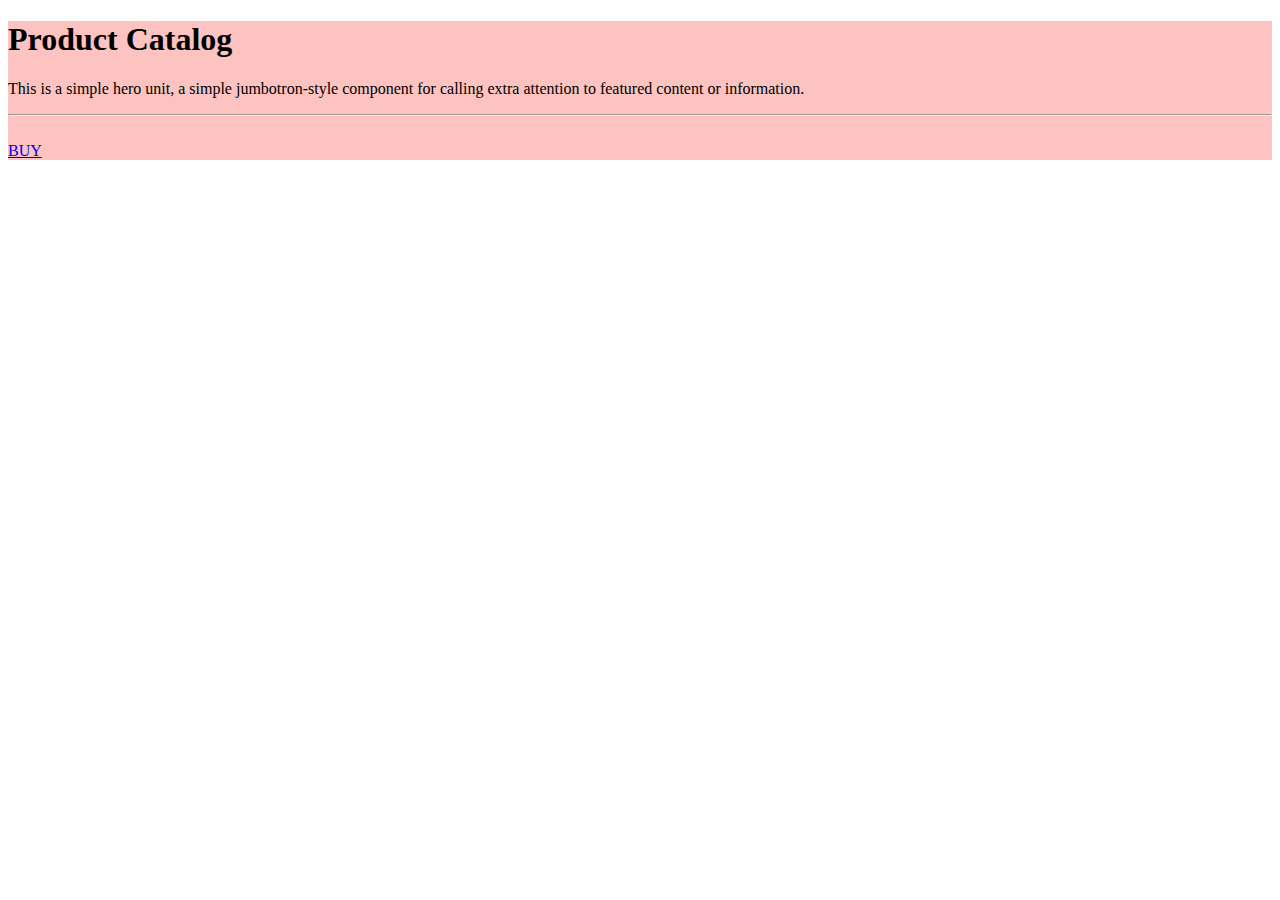
==== index.html @ 6d929e46 "style" ====
<!DOCTYPE html>
<html>
<head>
    <meta charset="utf-8" />
    <meta http-equiv="X-UA-Compatible" content="IE=edge">
    <title>Page Title</title>
    <meta name="viewport" content="width=device-width, initial-scale=1">
    <link rel="stylesheet" href="https://stackpath.bootstrapcdn.com/bootstrap/4.2.1/css/bootstrap.min.css" integrity="sha384-GJzZqFGwb1QTTN6wy59ffF1BuGJpLSa9DkKMp0DgiMDm4iYMj70gZWKYbI706tWS" crossorigin="anonymous">
    <link rel="stylesheet" type="text/css" media="screen" href="site.css" />
    <script src="main.js"></script>
    <script src="webservices.js"></script>
</head>
<body class = "container">

    <div class="jumbotron">
            <h1 class="display-4">Product Catalog</h1>
            <p class="lead">This is a simple hero unit, a simple jumbotron-style component for calling extra attention to featured content or information.</p>
            <hr class="my-4">
            <div id = "dataList" class="lead"> </div>
            <br>
            <a class="btn btn-secondary" btn-lg" href="#" role="button">BUY</a>
    </div>
    

    





    <script src="https://code.jquery.com/jquery-3.3.1.slim.min.js" integrity="sha384-q8i/X+965DzO0rT7abK41JStQIAqVgRVzpbzo5smXKp4YfRvH+8abtTE1Pi6jizo" crossorigin="anonymous"></script>
    <script src="https://cdnjs.cloudflare.com/ajax/libs/popper.js/1.14.6/umd/popper.min.js" integrity="sha384-wHAiFfRlMFy6i5SRaxvfOCifBUQy1xHdJ/yoi7FRNXMRBu5WHdZYu1hA6ZOblgut" crossorigin="anonymous"></script>
    <script src="https://stackpath.bootstrapcdn.com/bootstrap/4.2.1/js/bootstrap.min.js" integrity="sha384-B0UglyR+jN6CkvvICOB2joaf5I4l3gm9GU6Hc1og6Ls7i6U/mkkaduKaBhlAXv9k" crossorigin="anonymous"></script>
</body>
</html>
---- site.css ----
.jumbotron {
    background-color: rgb(250,155,150,0.6);
  }
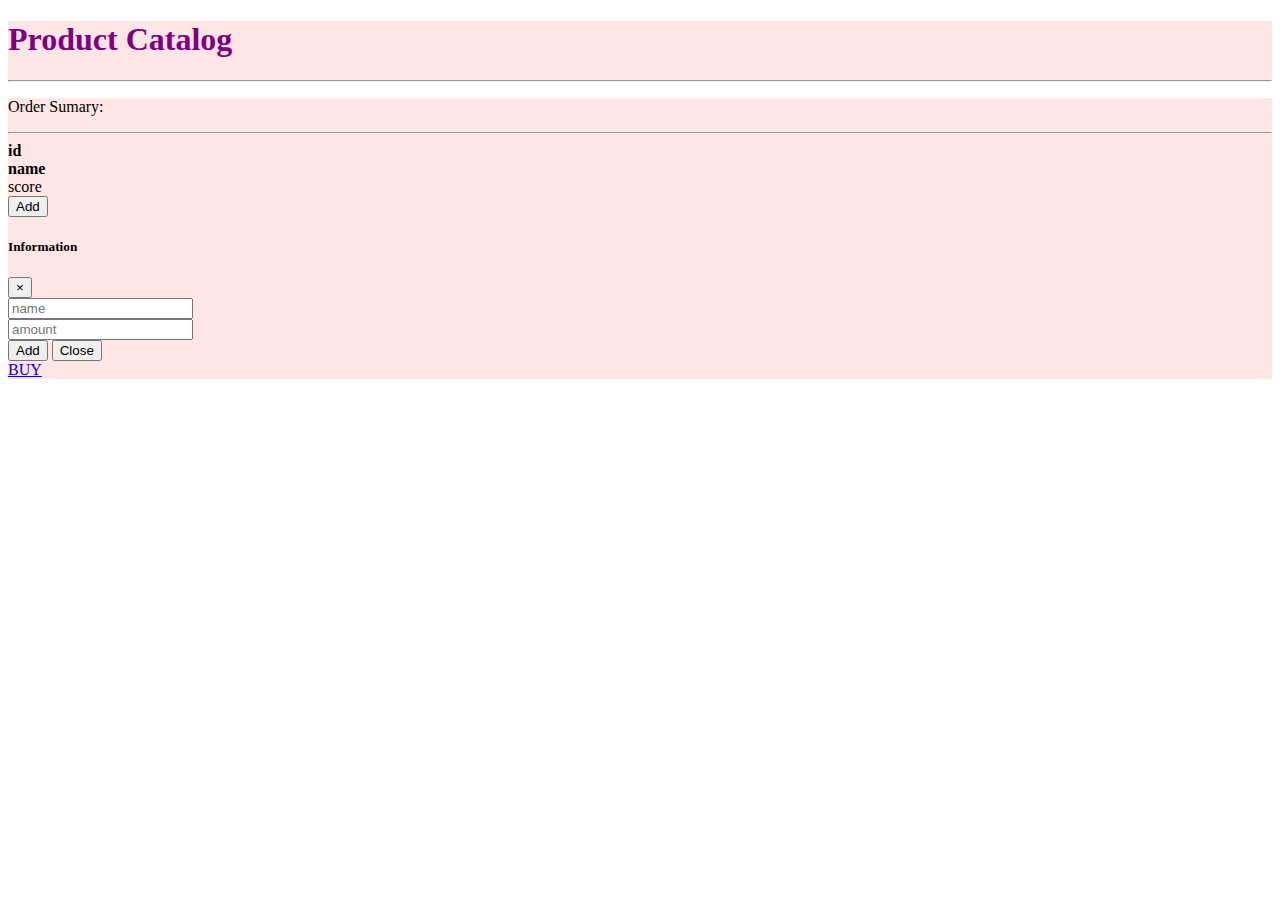
==== commit a896ec0b: "Rendering the data progress" ====
--- a/index.html
+++ b/index.html
@@ -13,12 +13,61 @@
 <body class = "container">
 
     <div class="jumbotron">
-            <h1 class="display-4">Product Catalog</h1>
-            <p class="lead">This is a simple hero unit, a simple jumbotron-style component for calling extra attention to featured content or information.</p>
+            
+            <font color="purple" face="Freestyle Script" ><h1>  Product Catalog </h1></font>
+
+            <hr class="my-2">
+            <div id = "dataList" class="lead"> </div>
+    </div>
+
+    <div class="jumbotron">
+
+            <p class="lead">Order Sumary:</p>
             <hr class="my-4">
-            <div id = "dataList" class="lead"> </div>
-            <br>
-            <a class="btn btn-secondary" btn-lg" href="#" role="button">BUY</a>
+
+            <div id = "Order" class = "container">
+                <div class="row">
+                    <section class="col" id = "col1" ><b>id </b></section>
+                    <section class="col" id = "col2"><b>name </b></section>
+                    <section class="col" id = "col3">score</section>
+                    </div>
+                        
+            </div>
+
+            <button type="button" class="btn btn-light" data-toggle="modal" data-target="#exampleModal">
+               Add
+            </button>
+
+            <div class="modal fade" id="exampleModal" tabindex="-1" role="dialog" aria-labelledby="exampleModalLabel" aria-hidden="true">
+                <div class="modal-dialog" role="document">
+                    <div class="modal-content">
+                        <div class="modal-header">
+                        <h5 class="modal-title" id="exampleModalLabel">Information</h5>
+                        <button type="button" class="close" data-dismiss="modal" aria-label="Close">
+                            <span aria-hidden="true">&times;</span>
+                        </button>
+                        </div>
+                        <div class="modal-body">
+                            <form id = "form" class="input-group mb-3">
+                                <div class="form-row">
+                                    <div class="col">
+                                        <input class="form-control" id="nameID" placeholder="name" aria-label="Example text with button addon" aria-describedby="button-addon1">
+                                    </div>
+                                    <div class="col">
+                                        <input class="form-control" id="amountID" placeholder="amount" aria-label="Example text with button addon" aria-describedby="button-addon1">
+                                    </div>
+                                </div>
+                            </form>
+                        </div>
+                        <div class="modal-footer">
+                            <button class="btn btn-outline-secondary" type="button" id="button-addon1" onclick="add()">Add</button>
+                            <button type="button" class="btn btn-secondary" data-dismiss="modal">Close</button>
+                        </div>
+                    </div>
+                </div>
+            </div>
+
+            <a class="btn btn-dark" btn-lg" href="#" role="button">BUY</a>
     </div>
     
 
--- a/site.css
+++ b/site.css
@@ -1,3 +1,3 @@
 .jumbotron {
-    background-color: rgb(250,155,150,0.6);
+    background-color: rgb(250,9,10,0.1);
   }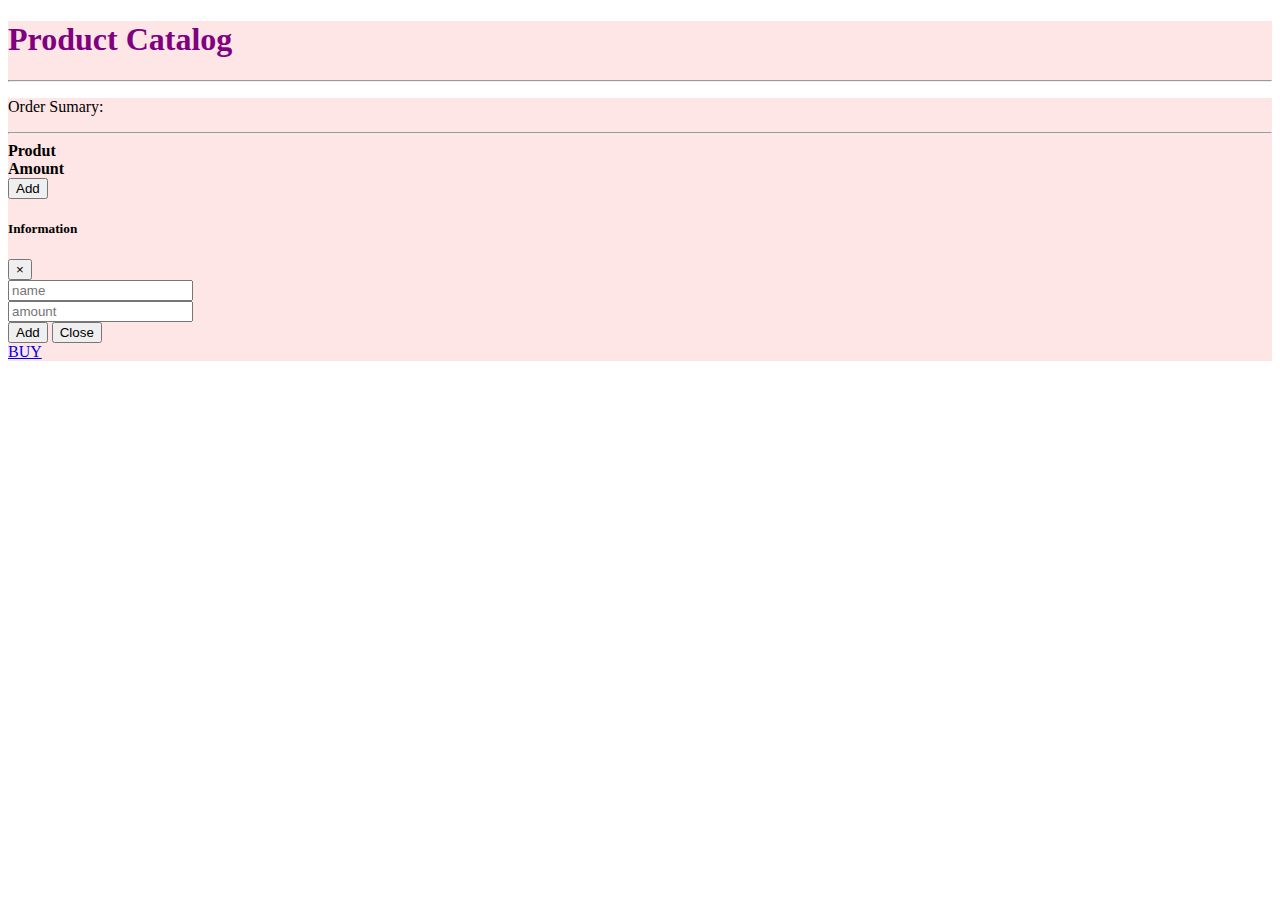
==== commit b973af55: "orderList" ====
--- a/index.html
+++ b/index.html
@@ -27,9 +27,8 @@
 
             <div id = "Order" class = "container">
                 <div class="row">
-                    <section class="col" id = "col1" ><b>id </b></section>
-                    <section class="col" id = "col2"><b>name </b></section>
-                    <section class="col" id = "col3">score</section>
+                    <section class="col" id = "col1" ><b>Produt</b></section>
+                    <section class="col" id = "col2"><b>Amount</b></section>
                     </div>
                         
             </div>
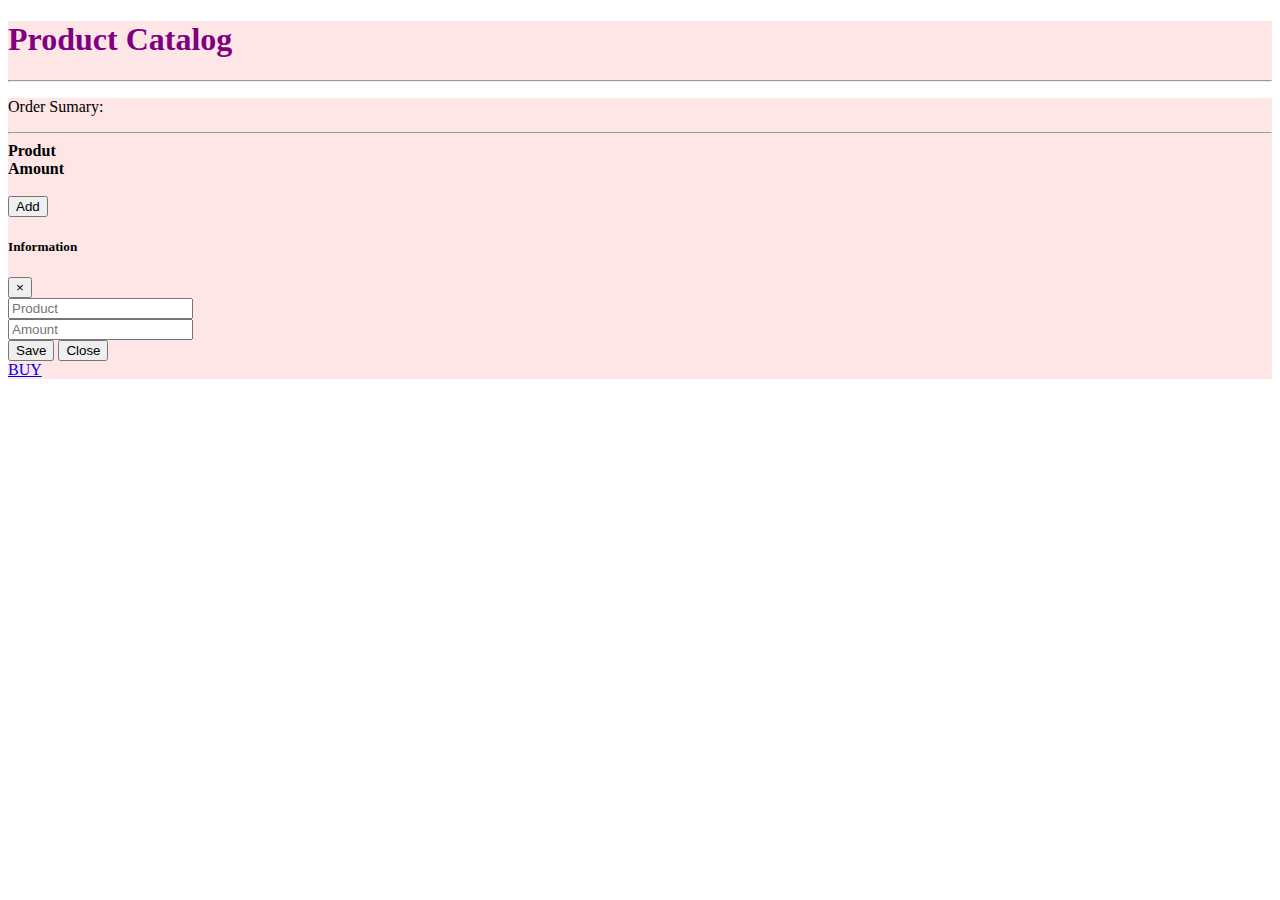
==== commit 7d69f3e9: "button p" ====
--- a/index.html
+++ b/index.html
@@ -25,13 +25,14 @@
             <p class="lead">Order Sumary:</p>
             <hr class="my-4">
 
-            <div id = "Order" class = "container">
+            <div id = "orderList" class = "container">
                 <div class="row">
                     <section class="col" id = "col1" ><b>Produt</b></section>
                     <section class="col" id = "col2"><b>Amount</b></section>
                     </div>
                         
             </div>
+            <br>
 
             <button type="button" class="btn btn-light" data-toggle="modal" data-target="#exampleModal">
                Add
@@ -50,16 +51,16 @@
                             <form id = "form" class="input-group mb-3">
                                 <div class="form-row">
                                     <div class="col">
-                                        <input class="form-control" id="nameID" placeholder="name" aria-label="Example text with button addon" aria-describedby="button-addon1">
+                                        <input class="form-control" id="ProductID" placeholder="Product" aria-label="Example text with button addon" aria-describedby="button-addon1">
                                     </div>
                                     <div class="col">
-                                        <input class="form-control" id="amountID" placeholder="amount" aria-label="Example text with button addon" aria-describedby="button-addon1">
+                                        <input class="form-control" id="AmountID" placeholder="Amount" aria-label="Example text with button addon" aria-describedby="button-addon1">
                                     </div>
                                 </div>
                             </form>
                         </div>
                         <div class="modal-footer">
-                            <button class="btn btn-outline-secondary" type="button" id="button-addon1" onclick="add()">Add</button>
+                            <button class="btn btn-outline-secondary" type="button" id="button-addon1" onclick="add()">Save</button>
                             <button type="button" class="btn btn-secondary" data-dismiss="modal">Close</button>
                         </div>
                     </div>
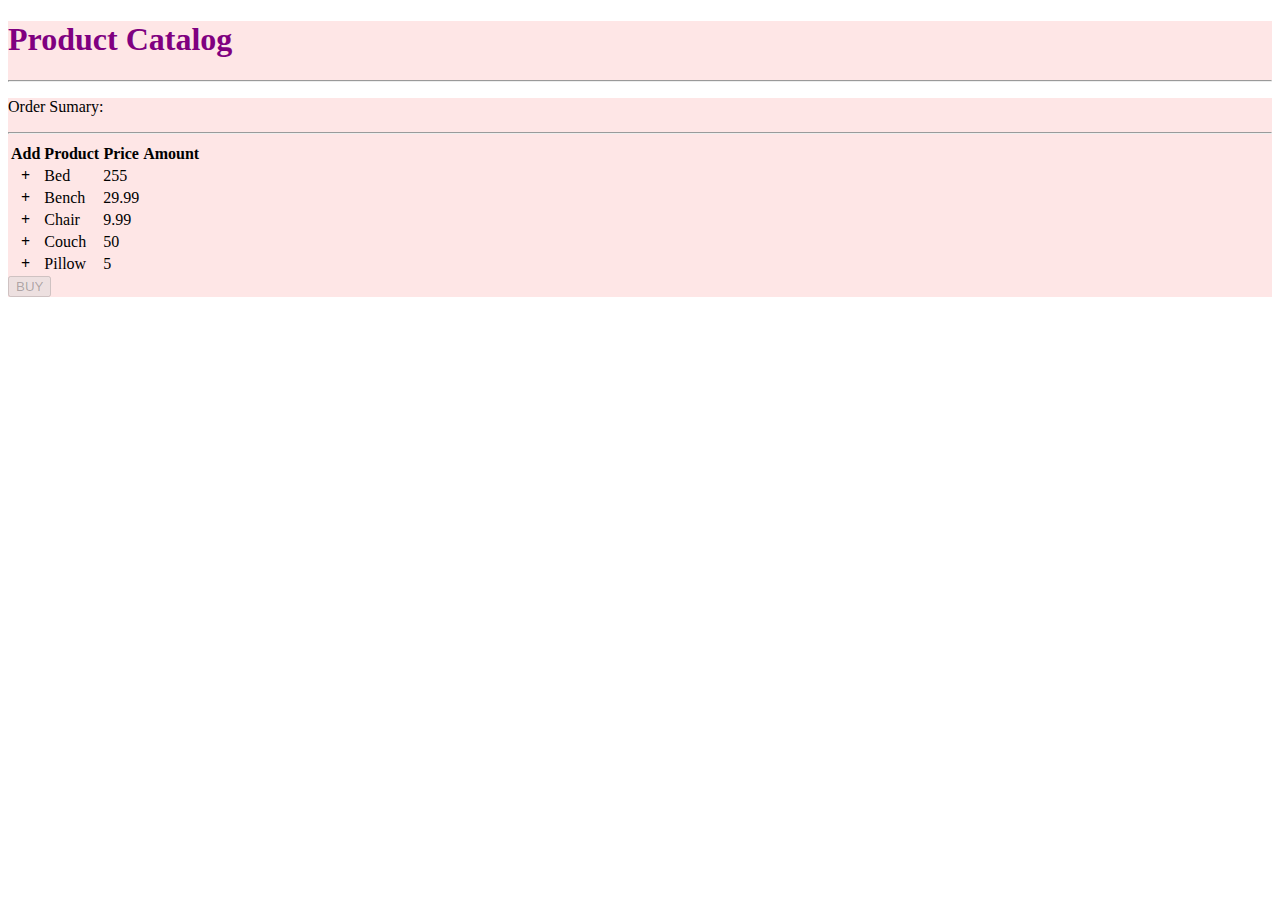
==== commit ed3b7030: "try add" ====
--- a/index.html
+++ b/index.html
@@ -24,50 +24,52 @@
 
             <p class="lead">Order Sumary:</p>
             <hr class="my-4">
+            
+            <table class="table">
+                <thead>
+                    <tr>
+                    <th scope="col">Add</th>
+                    <th scope="col">Product</th>
+                    <th scope="col">Price</th>
+                    <th scope="col">Amount</th>
+                    </tr>
+                </thead>
+                <tbody>
+                <tr>
+                    <th scope="row"> + </th>
+                    <td>Bed</td>
+                    <td> 255 </td>
+                    <td>  </td>
+                </tr>
+                <tr>
+                    <th scope="row"> + </th>
+                    <td>Bench</td>
+                    <td>29.99</td>
+                    <td>  </td>
+                </tr>
+                <tr>
+                    <th scope="row">+</th>
+                    <td>Chair</td>
+                    <td>9.99</td>
+                    <td> </td>
+                </tr>
+                <tr>
+                    <th scope="row"> + </th>
+                    <td>Couch</td>
+                    <td>50</td>
+                    <td>  </td>
+                </tr>
+                <tr>
+                    <th scope="row">+</th>
+                    <td>Pillow</td>
+                    <td>5</td>
+                    <td> </td>
+                </tr>
+                </tbody>
+            </table>
 
-            <div id = "orderList" class = "container">
-                <div class="row">
-                    <section class="col" id = "col1" ><b>Produt</b></section>
-                    <section class="col" id = "col2"><b>Amount</b></section>
-                    </div>
-                        
-            </div>
-            <br>
-
-            <button type="button" class="btn btn-light" data-toggle="modal" data-target="#exampleModal">
-               Add
-            </button>
-
-            <div class="modal fade" id="exampleModal" tabindex="-1" role="dialog" aria-labelledby="exampleModalLabel" aria-hidden="true">
-                <div class="modal-dialog" role="document">
-                    <div class="modal-content">
-                        <div class="modal-header">
-                        <h5 class="modal-title" id="exampleModalLabel">Information</h5>
-                        <button type="button" class="close" data-dismiss="modal" aria-label="Close">
-                            <span aria-hidden="true">&times;</span>
-                        </button>
-                        </div>
-                        <div class="modal-body">
-                            <form id = "form" class="input-group mb-3">
-                                <div class="form-row">
-                                    <div class="col">
-                                        <input class="form-control" id="ProductID" placeholder="Product" aria-label="Example text with button addon" aria-describedby="button-addon1">
-                                    </div>
-                                    <div class="col">
-                                        <input class="form-control" id="AmountID" placeholder="Amount" aria-label="Example text with button addon" aria-describedby="button-addon1">
-                                    </div>
-                                </div>
-                            </form>
-                        </div>
-                        <div class="modal-footer">
-                            <button class="btn btn-outline-secondary" type="button" id="button-addon1" onclick="add()">Save</button>
-                            <button type="button" class="btn btn-secondary" data-dismiss="modal">Close</button>
-                        </div>
-                    </div>
-                </div>
-            </div>
-
-            <a class="btn btn-dark" btn-lg" href="#" role="button">BUY</a>
+            
+            <button type="button" class="btn btn-outline-dark" disabled>BUY</button>
     </div>
     
 
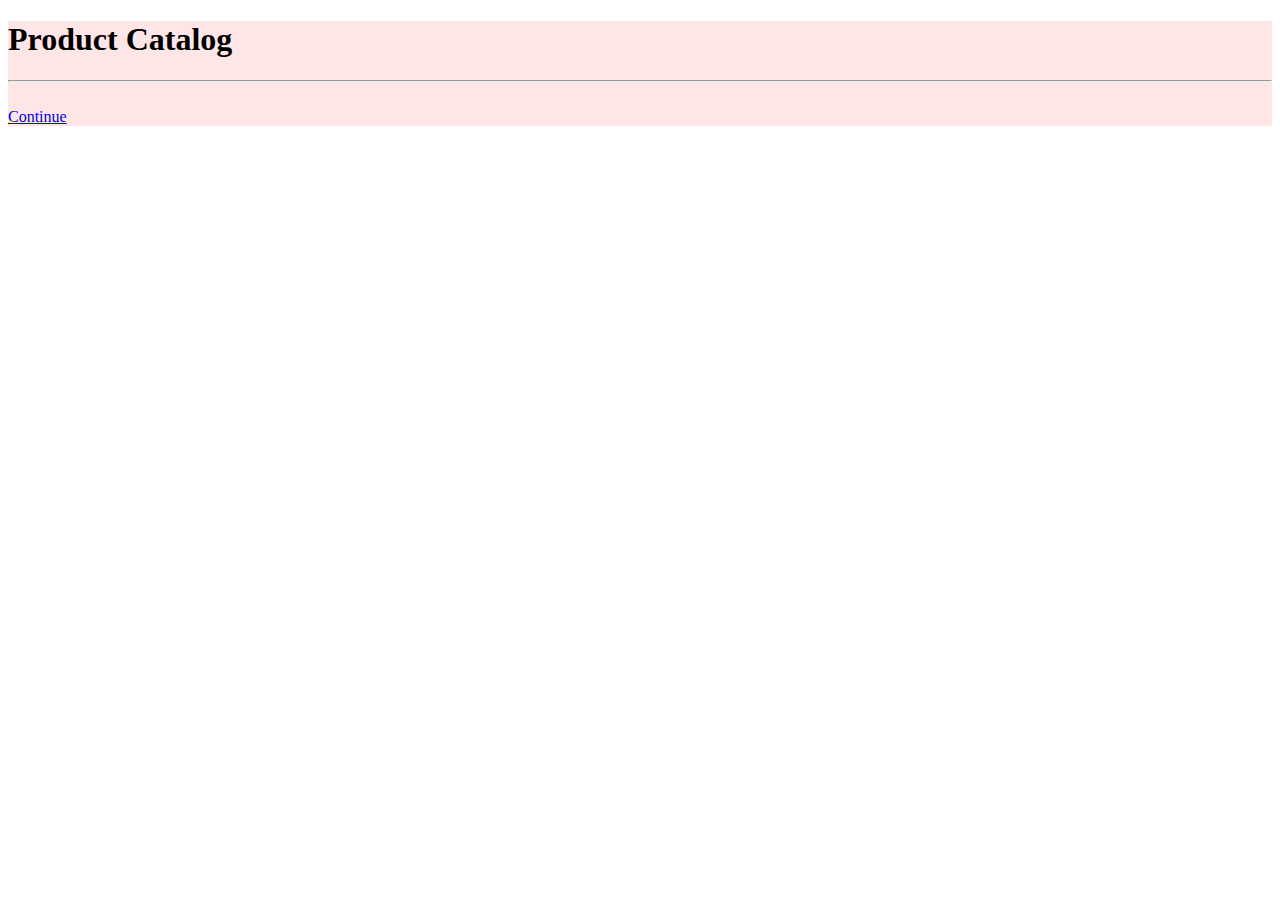
==== commit 8ef78f08: "couch" ====
--- a/index.html
+++ b/index.html
@@ -3,7 +3,7 @@
 <head>
     <meta charset="utf-8" />
     <meta http-equiv="X-UA-Compatible" content="IE=edge">
-    <title>Page Title</title>
+    <title>Product Catalog</title>
     <meta name="viewport" content="width=device-width, initial-scale=1">
     <link rel="stylesheet" href="https://stackpath.bootstrapcdn.com/bootstrap/4.2.1/css/bootstrap.min.css" integrity="sha384-GJzZqFGwb1QTTN6wy59ffF1BuGJpLSa9DkKMp0DgiMDm4iYMj70gZWKYbI706tWS" crossorigin="anonymous">
     <link rel="stylesheet" type="text/css" media="screen" href="site.css" />
@@ -14,70 +14,16 @@
 
     <div class="jumbotron">
             
-            <font color="purple" face="Freestyle Script" ><h1>  Product Catalog </h1></font>
+            <font face="Freestyle Script" ><h1>  Product Catalog </h1></font>
 
             <hr class="my-2">
             <div id = "dataList" class="lead"> </div>
+            <br>
+
+            <a class="btn btn-outline-secondary" href="toBuy.html" role="button">Continue</a>
     </div>
 
-    <div class="jumbotron">
-
-            <p class="lead">Order Sumary:</p>
-            <hr class="my-4">
-            
-            <table class="table">
-                <thead>
-                    <tr>
-                    <th scope="col">Add</th>
-                    <th scope="col">Product</th>
-                    <th scope="col">Price</th>
-                    <th scope="col">Amount</th>
-                    </tr>
-                </thead>
-                <tbody>
-                <tr>
-                    <th scope="row"> + </th>
-                    <td>Bed</td>
-                    <td> 255 </td>
-                    <td>  </td>
-                </tr>
-                <tr>
-                    <th scope="row"> + </th>
-                    <td>Bench</td>
-                    <td>29.99</td>
-                    <td>  </td>
-                </tr>
-                <tr>
-                    <th scope="row">+</th>
-                    <td>Chair</td>
-                    <td>9.99</td>
-                    <td> </td>
-                </tr>
-                <tr>
-                    <th scope="row"> + </th>
-                    <td>Couch</td>
-                    <td>50</td>
-                    <td>  </td>
-                </tr>
-                <tr>
-                    <th scope="row">+</th>
-                    <td>Pillow</td>
-                    <td>5</td>
-                    <td> </td>
-                </tr>
-                </tbody>
-            </table>
-
-            
-            <button type="button" class="btn btn-outline-dark" disabled>BUY</button>
-    </div>
-    
-
-    
-
-
-
-
+    <img scr="couch.jpg">
 
     <script src="https://code.jquery.com/jquery-3.3.1.slim.min.js" integrity="sha384-q8i/X+965DzO0rT7abK41JStQIAqVgRVzpbzo5smXKp4YfRvH+8abtTE1Pi6jizo" crossorigin="anonymous"></script>
     <script src="https://cdnjs.cloudflare.com/ajax/libs/popper.js/1.14.6/umd/popper.min.js" integrity="sha384-wHAiFfRlMFy6i5SRaxvfOCifBUQy1xHdJ/yoi7FRNXMRBu5WHdZYu1hA6ZOblgut" crossorigin="anonymous"></script>
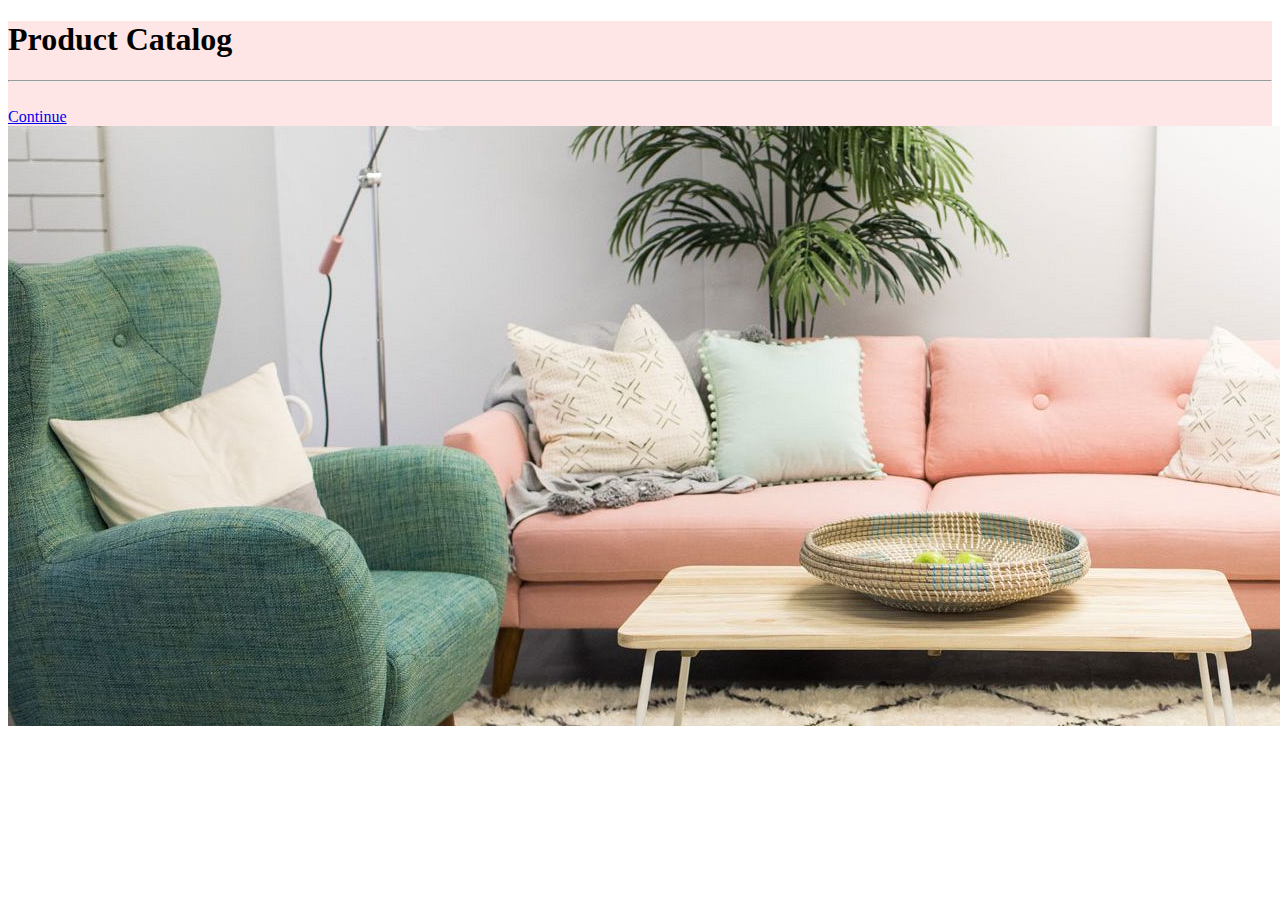
==== commit 739aca0f: "cosas" ====
--- a/index.html
+++ b/index.html
@@ -10,7 +10,7 @@
     <script src="main.js"></script>
     <script src="webservices.js"></script>
 </head>
-<body class = "container">
+<body class="container" >
 
     <div class="jumbotron">
             
@@ -23,7 +23,7 @@
             <a class="btn btn-outline-secondary" href="toBuy.html" role="button">Continue</a>
     </div>
 
-    <img scr="couch.jpg">
+    <img src="pic.jpg" class="img-fluid" alt="Responsive image">
 
     <script src="https://code.jquery.com/jquery-3.3.1.slim.min.js" integrity="sha384-q8i/X+965DzO0rT7abK41JStQIAqVgRVzpbzo5smXKp4YfRvH+8abtTE1Pi6jizo" crossorigin="anonymous"></script>
     <script src="https://cdnjs.cloudflare.com/ajax/libs/popper.js/1.14.6/umd/popper.min.js" integrity="sha384-wHAiFfRlMFy6i5SRaxvfOCifBUQy1xHdJ/yoi7FRNXMRBu5WHdZYu1hA6ZOblgut" crossorigin="anonymous"></script>
